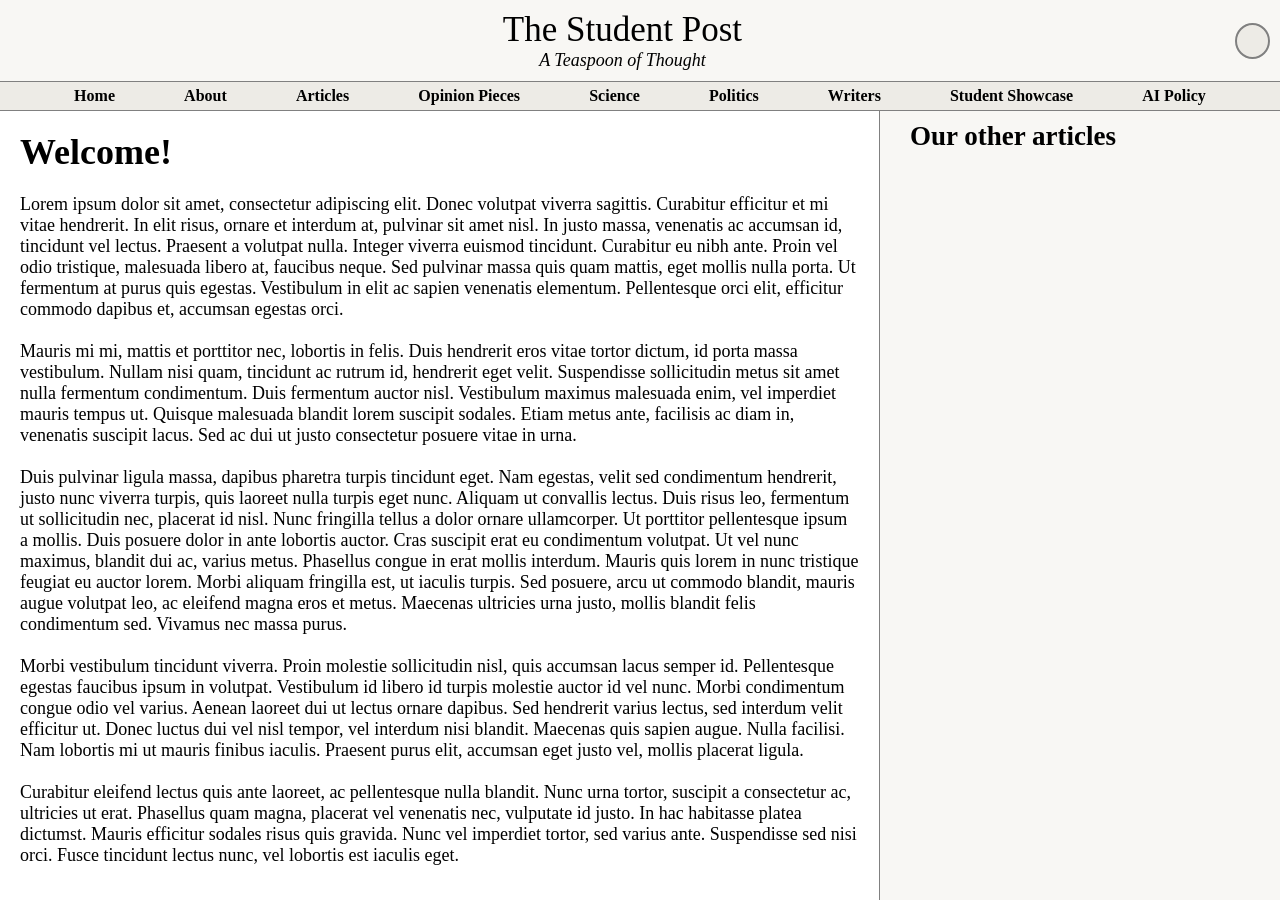
==== index.html @ baed02d6 "Basic UI layout with no functionality (yet)" ====
<!DOCTYPE html>
<html lang="en" data-theme="light">
<head>
      <meta charset="UTF-8">
      <meta name="viewport" content="width=device-width, initial-scale=1.0">
      <link rel="stylesheet" href="styles.css">
      <title>The Student Post</title>
      <link rel="stylesheet" href="https://cdn-uicons.flaticon.com/3.0.0/uicons-solid-chubby/css/uicons-solid-chubby.css">
      <link rel="stylesheet" href="https://cdn-uicons.flaticon.com/3.0.0/uicons-bold-rounded/css/uicons-bold-rounded.css">
</head>
<body>
      <div id="app">
            <div id="navbar">
                  <div id="top-banner">
                        <div></div>
                        <div id="logo-container">
                              <p id="logo">The Student Post</p>
                              <i>A Teaspoon of Thought</i>
                        </div>
                        <div id="theme-selector"><i class="fi fi-sc-palette" id="theme-icon"></i></div>
                  </div>
                  <div id="links">
                        <a>Home</a>
                        <a>About</a>
                        <a>Articles</a>
                        <a>Opinion Pieces</a>
                        <a>Science</a>
                        <a>Politics</a>
                        <a>Writers</a>
                        <a>Student Showcase</a>
                        <a>AI Policy</a>
                  </div>
            </div>
            <div id="main">
                  <div id="content">
                        <h1>Welcome!</h1>
                        <br>
                        <p>Lorem ipsum dolor sit amet, consectetur adipiscing elit. Donec volutpat viverra sagittis. Curabitur efficitur et mi vitae hendrerit. In elit risus, ornare et interdum at, pulvinar sit amet nisl. In justo massa, venenatis ac accumsan id, tincidunt vel lectus. Praesent a volutpat nulla. Integer viverra euismod tincidunt. Curabitur eu nibh ante. Proin vel odio tristique, malesuada libero at, faucibus neque. Sed pulvinar massa quis quam mattis, eget mollis nulla porta. Ut fermentum at purus quis egestas. Vestibulum in elit ac sapien venenatis elementum. Pellentesque orci elit, efficitur commodo dapibus et, accumsan egestas orci.</p>
                        <br>
                        <p>Mauris mi mi, mattis et porttitor nec, lobortis in felis. Duis hendrerit eros vitae tortor dictum, id porta massa vestibulum. Nullam nisi quam, tincidunt ac rutrum id, hendrerit eget velit. Suspendisse sollicitudin metus sit amet nulla fermentum condimentum. Duis fermentum auctor nisl. Vestibulum maximus malesuada enim, vel imperdiet mauris tempus ut. Quisque malesuada blandit lorem suscipit sodales. Etiam metus ante, facilisis ac diam in, venenatis suscipit lacus. Sed ac dui ut justo consectetur posuere vitae in urna.</p>
                        <br>
                        <p>Duis pulvinar ligula massa, dapibus pharetra turpis tincidunt eget. Nam egestas, velit sed condimentum hendrerit, justo nunc viverra turpis, quis laoreet nulla turpis eget nunc. Aliquam ut convallis lectus. Duis risus leo, fermentum ut sollicitudin nec, placerat id nisl. Nunc fringilla tellus a dolor ornare ullamcorper. Ut porttitor pellentesque ipsum a mollis. Duis posuere dolor in ante lobortis auctor. Cras suscipit erat eu condimentum volutpat. Ut vel nunc maximus, blandit dui ac, varius metus. Phasellus congue in erat mollis interdum. Mauris quis lorem in nunc tristique feugiat eu auctor lorem. Morbi aliquam fringilla est, ut iaculis turpis. Sed posuere, arcu ut commodo blandit, mauris augue volutpat leo, ac eleifend magna eros et metus. Maecenas ultricies urna justo, mollis blandit felis condimentum sed. Vivamus nec massa purus.</p>
                        <br>
                        <p>Morbi vestibulum tincidunt viverra. Proin molestie sollicitudin nisl, quis accumsan lacus semper id. Pellentesque egestas faucibus ipsum in volutpat. Vestibulum id libero id turpis molestie auctor id vel nunc. Morbi condimentum congue odio vel varius. Aenean laoreet dui ut lectus ornare dapibus. Sed hendrerit varius lectus, sed interdum velit efficitur ut. Donec luctus dui vel nisl tempor, vel interdum nisi blandit. Maecenas quis sapien augue. Nulla facilisi. Nam lobortis mi ut mauris finibus iaculis. Praesent purus elit, accumsan eget justo vel, mollis placerat ligula.</p>
                        <br>
                        <p>Curabitur eleifend lectus quis ante laoreet, ac pellentesque nulla blandit. Nunc urna tortor, suscipit a consectetur ac, ultricies ut erat. Phasellus quam magna, placerat vel venenatis nec, vulputate id justo. In hac habitasse platea dictumst. Mauris efficitur sodales risus quis gravida. Nunc vel imperdiet tortor, sed varius ante. Suspendisse sed nisi orci. Fusce tincidunt lectus nunc, vel lobortis est iaculis eget.</p>
                  </div>
                  <div id="sidebar">
                        <div id="sidebar-header"><div id="sidebar-close-btn"><i class="fi fi-br-cross closebtn"></i></div><h2>Our other articles</h2></div>
                  </div>
            </div>
      </div>
</body>
</html>
---- styles.css ----
* {
      box-sizing: border-box;
      margin: 0px;
}

:root[data-theme="light"] {
      --bg-surface: #F8F7F4;
      --bg-main: #FFFFFF;
      --bg-interact: #EDEBE6;
}

#navbar {
      display: flex;
      flex-direction: column;
      border-bottom: 1px solid gray;
      display: flex;
      align-items: center;
      width: 100%;
      background-color: var(--bg-surface);
}

#top-banner {
      display: flex;
      flex-direction: row;
      justify-content: space-evenly;
      border-bottom: 1px solid gray;
      width: 100%;
      padding: 10px;
      align-items: center;
}

#logo-container {
      display: flex;
      flex-direction: column;
      align-items: center;
      width: 100%;
}

#logo {
      font-size: 35px;
}

#links {
      display: flex;
      justify-content: space-evenly;
      width: 100%;
      padding: 5px;
      font-size: 16px;
      font-weight: 600;
      background-color: var(--bg-interact);
}

#theme-selector {
      display: flex;
      align-items: center;
      border: 2px solid gray;
      border-radius: 50%;
      width: 36px;
      height: 36px;
      justify-content: center;
      background-color: var(--bg-interact);
}

#theme-icon {
      font-size: 24px;
      align-items: center;
      display: flex;

}

#app {
      display: flex;
      flex-direction: column;
      height: 100vh;
      background-color: var(--bg-main);
}

#main {
      display: flex;
      min-height: 0;
      flex: 1;
}

#content {
      border-right: 1px solid gray;
      padding: 20px;
      flex-grow: 1;
      overflow-y: auto;
}

#sidebar {
      padding: 10px;
      width: 400px;
      background-color: var(--bg-surface);
      flex-grow: 0;
      flex-shrink: 0;
}

#sidebar-header {
      display: flex;
      gap: 20px;
      align-items: center;
}

#sidebar-close-btn {
      margin-top: 5px;
      font-size: 20px;
      display: flex;
      justify-content: center;
      align-items: center;
      padding: 0px;
}

.closebtn {
      transition: transform 0.3s ease;
}

.closebtn:hover {
      transform: scale(1.1);
}

body {
      font-family: Georgia, 'Times New Roman', Times, serif;
      margin: 0px;
      font-size: 18px;
}
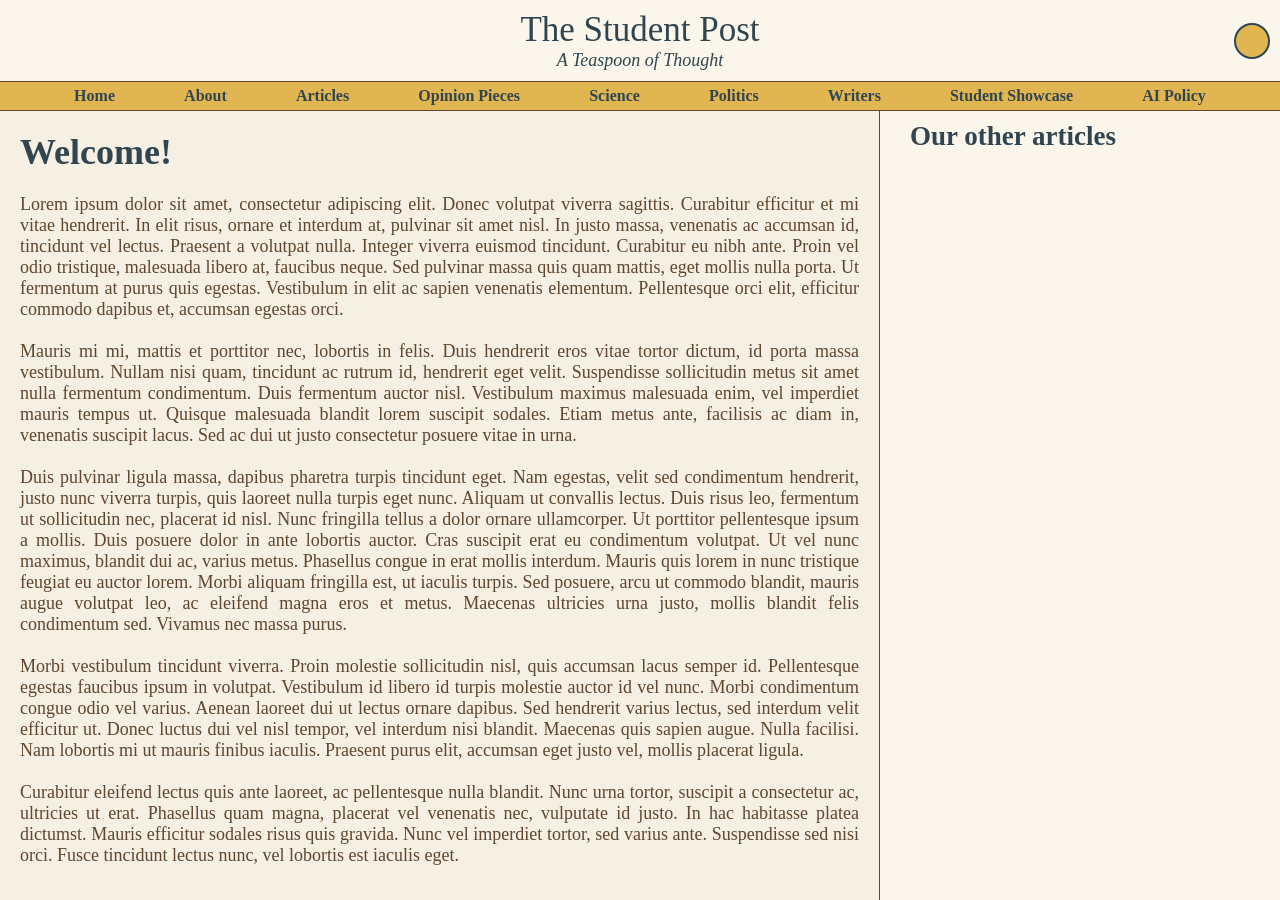
==== commit 045789fd: "Added text centering, sidebar collapsing, and theme selector" ====
--- a/index.html
+++ b/index.html
@@ -1,5 +1,5 @@
 <!DOCTYPE html>
-<html lang="en" data-theme="light">
+<html lang="en" data-theme="sepia">
 <head>
       <meta charset="UTF-8">
       <meta name="viewport" content="width=device-width, initial-scale=1.0">
@@ -7,17 +7,30 @@
       <title>The Student Post</title>
       <link rel="stylesheet" href="https://cdn-uicons.flaticon.com/3.0.0/uicons-solid-chubby/css/uicons-solid-chubby.css">
       <link rel="stylesheet" href="https://cdn-uicons.flaticon.com/3.0.0/uicons-bold-rounded/css/uicons-bold-rounded.css">
+      <link rel="stylesheet" href="https://cdn-uicons.flaticon.com/3.0.0/uicons-regular-rounded/css/uicons-regular-rounded.css">
+      <script src="script.js" defer></script>
 </head>
 <body>
       <div id="app">
             <div id="navbar">
                   <div id="top-banner">
-                        <div></div>
+                        <div id="left-options"></div>
                         <div id="logo-container">
                               <p id="logo">The Student Post</p>
                               <i>A Teaspoon of Thought</i>
                         </div>
-                        <div id="theme-selector"><i class="fi fi-sc-palette" id="theme-icon"></i></div>
+                        <div id="right-options">
+                              <div id="sidebar-toggle" class="active"><i class="fi fi-rr-sidebar-flip" id="sidebar-icon"></i></div>
+                              <div id="center-toggle"><i id="center-icon" class="fi fi-br-align-center"></i></div>
+                              <div id="theme-selector">
+                                    <i class="fi fi-sc-palette" id="theme-icon"></i>
+                                    <div id="theme-selects">
+                                          <button class="theme-select active" id="sepia"></button>
+                                          <button class="theme-select" id="sepia-dark"></button>
+                                          <button class="theme-select" id="dark"></button>
+                                    </div>
+                              </div>
+                        </div>
                   </div>
                   <div id="links">
                         <a>Home</a>
@@ -33,17 +46,19 @@
             </div>
             <div id="main">
                   <div id="content">
-                        <h1>Welcome!</h1>
-                        <br>
-                        <p>Lorem ipsum dolor sit amet, consectetur adipiscing elit. Donec volutpat viverra sagittis. Curabitur efficitur et mi vitae hendrerit. In elit risus, ornare et interdum at, pulvinar sit amet nisl. In justo massa, venenatis ac accumsan id, tincidunt vel lectus. Praesent a volutpat nulla. Integer viverra euismod tincidunt. Curabitur eu nibh ante. Proin vel odio tristique, malesuada libero at, faucibus neque. Sed pulvinar massa quis quam mattis, eget mollis nulla porta. Ut fermentum at purus quis egestas. Vestibulum in elit ac sapien venenatis elementum. Pellentesque orci elit, efficitur commodo dapibus et, accumsan egestas orci.</p>
-                        <br>
-                        <p>Mauris mi mi, mattis et porttitor nec, lobortis in felis. Duis hendrerit eros vitae tortor dictum, id porta massa vestibulum. Nullam nisi quam, tincidunt ac rutrum id, hendrerit eget velit. Suspendisse sollicitudin metus sit amet nulla fermentum condimentum. Duis fermentum auctor nisl. Vestibulum maximus malesuada enim, vel imperdiet mauris tempus ut. Quisque malesuada blandit lorem suscipit sodales. Etiam metus ante, facilisis ac diam in, venenatis suscipit lacus. Sed ac dui ut justo consectetur posuere vitae in urna.</p>
-                        <br>
-                        <p>Duis pulvinar ligula massa, dapibus pharetra turpis tincidunt eget. Nam egestas, velit sed condimentum hendrerit, justo nunc viverra turpis, quis laoreet nulla turpis eget nunc. Aliquam ut convallis lectus. Duis risus leo, fermentum ut sollicitudin nec, placerat id nisl. Nunc fringilla tellus a dolor ornare ullamcorper. Ut porttitor pellentesque ipsum a mollis. Duis posuere dolor in ante lobortis auctor. Cras suscipit erat eu condimentum volutpat. Ut vel nunc maximus, blandit dui ac, varius metus. Phasellus congue in erat mollis interdum. Mauris quis lorem in nunc tristique feugiat eu auctor lorem. Morbi aliquam fringilla est, ut iaculis turpis. Sed posuere, arcu ut commodo blandit, mauris augue volutpat leo, ac eleifend magna eros et metus. Maecenas ultricies urna justo, mollis blandit felis condimentum sed. Vivamus nec massa purus.</p>
-                        <br>
-                        <p>Morbi vestibulum tincidunt viverra. Proin molestie sollicitudin nisl, quis accumsan lacus semper id. Pellentesque egestas faucibus ipsum in volutpat. Vestibulum id libero id turpis molestie auctor id vel nunc. Morbi condimentum congue odio vel varius. Aenean laoreet dui ut lectus ornare dapibus. Sed hendrerit varius lectus, sed interdum velit efficitur ut. Donec luctus dui vel nisl tempor, vel interdum nisi blandit. Maecenas quis sapien augue. Nulla facilisi. Nam lobortis mi ut mauris finibus iaculis. Praesent purus elit, accumsan eget justo vel, mollis placerat ligula.</p>
-                        <br>
-                        <p>Curabitur eleifend lectus quis ante laoreet, ac pellentesque nulla blandit. Nunc urna tortor, suscipit a consectetur ac, ultricies ut erat. Phasellus quam magna, placerat vel venenatis nec, vulputate id justo. In hac habitasse platea dictumst. Mauris efficitur sodales risus quis gravida. Nunc vel imperdiet tortor, sed varius ante. Suspendisse sed nisi orci. Fusce tincidunt lectus nunc, vel lobortis est iaculis eget.</p>
+                        <div id="main-content">
+                              <h1>Welcome!</h1>
+                              <br>
+                              <p>Lorem ipsum dolor sit amet, consectetur adipiscing elit. Donec volutpat viverra sagittis. Curabitur efficitur et mi vitae hendrerit. In elit risus, ornare et interdum at, pulvinar sit amet nisl. In justo massa, venenatis ac accumsan id, tincidunt vel lectus. Praesent a volutpat nulla. Integer viverra euismod tincidunt. Curabitur eu nibh ante. Proin vel odio tristique, malesuada libero at, faucibus neque. Sed pulvinar massa quis quam mattis, eget mollis nulla porta. Ut fermentum at purus quis egestas. Vestibulum in elit ac sapien venenatis elementum. Pellentesque orci elit, efficitur commodo dapibus et, accumsan egestas orci.</p>
+                              <br>
+                              <p>Mauris mi mi, mattis et porttitor nec, lobortis in felis. Duis hendrerit eros vitae tortor dictum, id porta massa vestibulum. Nullam nisi quam, tincidunt ac rutrum id, hendrerit eget velit. Suspendisse sollicitudin metus sit amet nulla fermentum condimentum. Duis fermentum auctor nisl. Vestibulum maximus malesuada enim, vel imperdiet mauris tempus ut. Quisque malesuada blandit lorem suscipit sodales. Etiam metus ante, facilisis ac diam in, venenatis suscipit lacus. Sed ac dui ut justo consectetur posuere vitae in urna.</p>
+                              <br>
+                              <p>Duis pulvinar ligula massa, dapibus pharetra turpis tincidunt eget. Nam egestas, velit sed condimentum hendrerit, justo nunc viverra turpis, quis laoreet nulla turpis eget nunc. Aliquam ut convallis lectus. Duis risus leo, fermentum ut sollicitudin nec, placerat id nisl. Nunc fringilla tellus a dolor ornare ullamcorper. Ut porttitor pellentesque ipsum a mollis. Duis posuere dolor in ante lobortis auctor. Cras suscipit erat eu condimentum volutpat. Ut vel nunc maximus, blandit dui ac, varius metus. Phasellus congue in erat mollis interdum. Mauris quis lorem in nunc tristique feugiat eu auctor lorem. Morbi aliquam fringilla est, ut iaculis turpis. Sed posuere, arcu ut commodo blandit, mauris augue volutpat leo, ac eleifend magna eros et metus. Maecenas ultricies urna justo, mollis blandit felis condimentum sed. Vivamus nec massa purus.</p>
+                              <br>
+                              <p>Morbi vestibulum tincidunt viverra. Proin molestie sollicitudin nisl, quis accumsan lacus semper id. Pellentesque egestas faucibus ipsum in volutpat. Vestibulum id libero id turpis molestie auctor id vel nunc. Morbi condimentum congue odio vel varius. Aenean laoreet dui ut lectus ornare dapibus. Sed hendrerit varius lectus, sed interdum velit efficitur ut. Donec luctus dui vel nisl tempor, vel interdum nisi blandit. Maecenas quis sapien augue. Nulla facilisi. Nam lobortis mi ut mauris finibus iaculis. Praesent purus elit, accumsan eget justo vel, mollis placerat ligula.</p>
+                              <br>
+                              <p>Curabitur eleifend lectus quis ante laoreet, ac pellentesque nulla blandit. Nunc urna tortor, suscipit a consectetur ac, ultricies ut erat. Phasellus quam magna, placerat vel venenatis nec, vulputate id justo. In hac habitasse platea dictumst. Mauris efficitur sodales risus quis gravida. Nunc vel imperdiet tortor, sed varius ante. Suspendisse sed nisi orci. Fusce tincidunt lectus nunc, vel lobortis est iaculis eget.</p>
+                        </div>
                   </div>
                   <div id="sidebar">
                         <div id="sidebar-header"><div id="sidebar-close-btn"><i class="fi fi-br-cross closebtn"></i></div><h2>Our other articles</h2></div>
--- a/styles.css
+++ b/styles.css
@@ -1,18 +1,45 @@
 * {
       box-sizing: border-box;
       margin: 0px;
-}
-
-:root[data-theme="light"] {
-      --bg-surface: #F8F7F4;
-      --bg-main: #FFFFFF;
-      --bg-interact: #EDEBE6;
-}
-
+      transition: background-color 0.3s ease, color 0.3s ease, border-color 0.3s ease;
+}
+
+/* #region Themes */
+
+:root[data-theme="dark"] {
+      --bg-surface: #16161e;
+      --bg-main: #0f0f14;
+      --bg-interact: #427fcf;
+      --border: #23232D;
+      --text: #cbd5e0;
+      --text-imp: #9ec0ed;
+}
+
+:root[data-theme="sepia"] {
+      --bg-surface: #FBF6EC;
+      --bg-main: #F6EFE3;
+      --bg-interact: #E1B651;
+      --border: #5E4630;
+      --text: #5E4630;
+      --text-imp: #304550;
+}
+
+:root[data-theme="sepia-dark"] {
+      --bg-surface: #42362F;
+      --bg-main: #251F1C;
+      --bg-interact: #246e92;
+      --border: #6e5f55;
+      --text: #BDAC99;
+      --text-imp: #D0A84A; 
+}
+
+/* #endregion Themes */
+
+/* #region Nav */
 #navbar {
       display: flex;
       flex-direction: column;
-      border-bottom: 1px solid gray;
+      border-bottom: 0.25px solid var(--border);
       display: flex;
       align-items: center;
       width: 100%;
@@ -22,22 +49,148 @@
 #top-banner {
       display: flex;
       flex-direction: row;
-      justify-content: space-evenly;
-      border-bottom: 1px solid gray;
+      justify-content: space-between;
+      border-bottom: 0.25px solid var(--border);
       width: 100%;
       padding: 10px;
       align-items: center;
 }
 
+#left-options {
+      width: 250px;
+}
+
 #logo-container {
       display: flex;
       flex-direction: column;
       align-items: center;
-      width: 100%;
+      color: var(--text-imp);
 }
 
 #logo {
       font-size: 35px;
+}
+
+#right-options {
+      width: 250px;
+      display: flex;
+      justify-content: right;
+      gap: 10px;
+      align-items: center;
+      font-size: 24px;
+}
+
+#sidebar-toggle {
+      display: flex;
+      align-items: center;
+      width: 36px;
+      height: 36px;
+      justify-content: center;
+      transition: transform 0.3s ease;
+}
+
+#sidebar-toggle:hover {
+      transform: scale(1.1);
+}
+
+#sidebar-toggle.active {
+      color: var(--bg-interact)
+}
+
+#sidebar-icon {
+      display: flex;
+      align-items: center;
+}
+
+#center-toggle {
+      display: flex;
+      align-items: center;
+      width: 36px;
+      height: 36px;
+      justify-content: center;
+      transition: transform 0.3s ease;
+}
+
+#center-toggle:hover {
+      transform: scale(1.1);
+}
+
+#center-toggle.active {
+      color: var(--bg-interact)
+}
+
+#center-icon {
+      display: flex;
+      align-items: center;
+}
+
+#theme-selector {
+      display: flex;
+      align-items: center;
+      border: 2px solid var(--text-imp);
+      border-radius: 90px;
+      width: 36px;
+      height: 36px;
+      justify-content: center;
+      background-color: var(--bg-interact);
+      color: var(--text-imp);
+      transition: width 0.3s ease, transform 0.3s ease;
+      overflow: hidden;
+}
+
+#theme-selector:hover {
+      transform: scale(1.1);
+}
+
+#theme-selector.active {
+      width: 130px;
+      border-radius: 90px;
+}
+
+#theme-icon {
+      align-items: center;
+      display: flex;
+}
+
+#theme-selects {
+      gap: 5px;
+      margin-left: 0px;
+      align-items: center;
+      display: flex;
+      width: 0;
+      transition: width 0.3s ease, margin 0.3s ease;
+      overflow: hidden;
+}
+
+#theme-selector.active #theme-selects {
+      width: unset;
+      margin-left: 5px;
+}
+
+.theme-select {
+      all: unset;
+      width: 20px;
+      height: 20px;
+      border-radius: 50%;
+      border: 2px solid var(--text-imp);
+      transition: width 0.3s ease, height 0.3s ease, border-width 0.3s ease, border-color 0.3s ease;
+}
+
+.theme-select.active {
+      border-width: 8px;
+      width: 12px;
+      height: 12px;
+      border-color: var(--text);
+}
+
+#dark {
+      background-color: #16161E;
+}
+#sepia {
+      background-color: #FBF6EC;
+}
+#sepia-dark {
+      background-color: #42362F;
 }
 
 #links {
@@ -48,25 +201,10 @@
       font-size: 16px;
       font-weight: 600;
       background-color: var(--bg-interact);
-}
-
-#theme-selector {
-      display: flex;
-      align-items: center;
-      border: 2px solid gray;
-      border-radius: 50%;
-      width: 36px;
-      height: 36px;
-      justify-content: center;
-      background-color: var(--bg-interact);
-}
-
-#theme-icon {
-      font-size: 24px;
-      align-items: center;
-      display: flex;
-
-}
+      color: var(--text-imp);
+}
+
+/* #endregion Nav */
 
 #app {
       display: flex;
@@ -75,6 +213,14 @@
       background-color: var(--bg-main);
 }
 
+h1, h2, h3, h4, h5, h6 {
+      color: var(--text-imp)
+}
+
+p {
+      text-align: justify;
+}
+
 #main {
       display: flex;
       min-height: 0;
@@ -82,10 +228,16 @@
 }
 
 #content {
-      border-right: 1px solid gray;
+      border-right: 0.25px solid var(--border);
       padding: 20px;
       flex-grow: 1;
       overflow-y: auto;
+      display: flex;
+      justify-content: center;
+}
+
+#main-content {
+      flex-grow: 1;
 }
 
 #sidebar {
@@ -94,6 +246,16 @@
       background-color: var(--bg-surface);
       flex-grow: 0;
       flex-shrink: 0;
+      transition: width 0.3s ease;
+}
+
+#sidebar.collapsed {
+      width: 0px;
+      overflow: hidden;
+      padding: 0px;
+      margin: 0px;
+      border: 0px;
+      text-wrap-mode: nowrap;
 }
 
 #sidebar-header {
@@ -123,4 +285,5 @@
       font-family: Georgia, 'Times New Roman', Times, serif;
       margin: 0px;
       font-size: 18px;
+      color: var(--text);
 }
